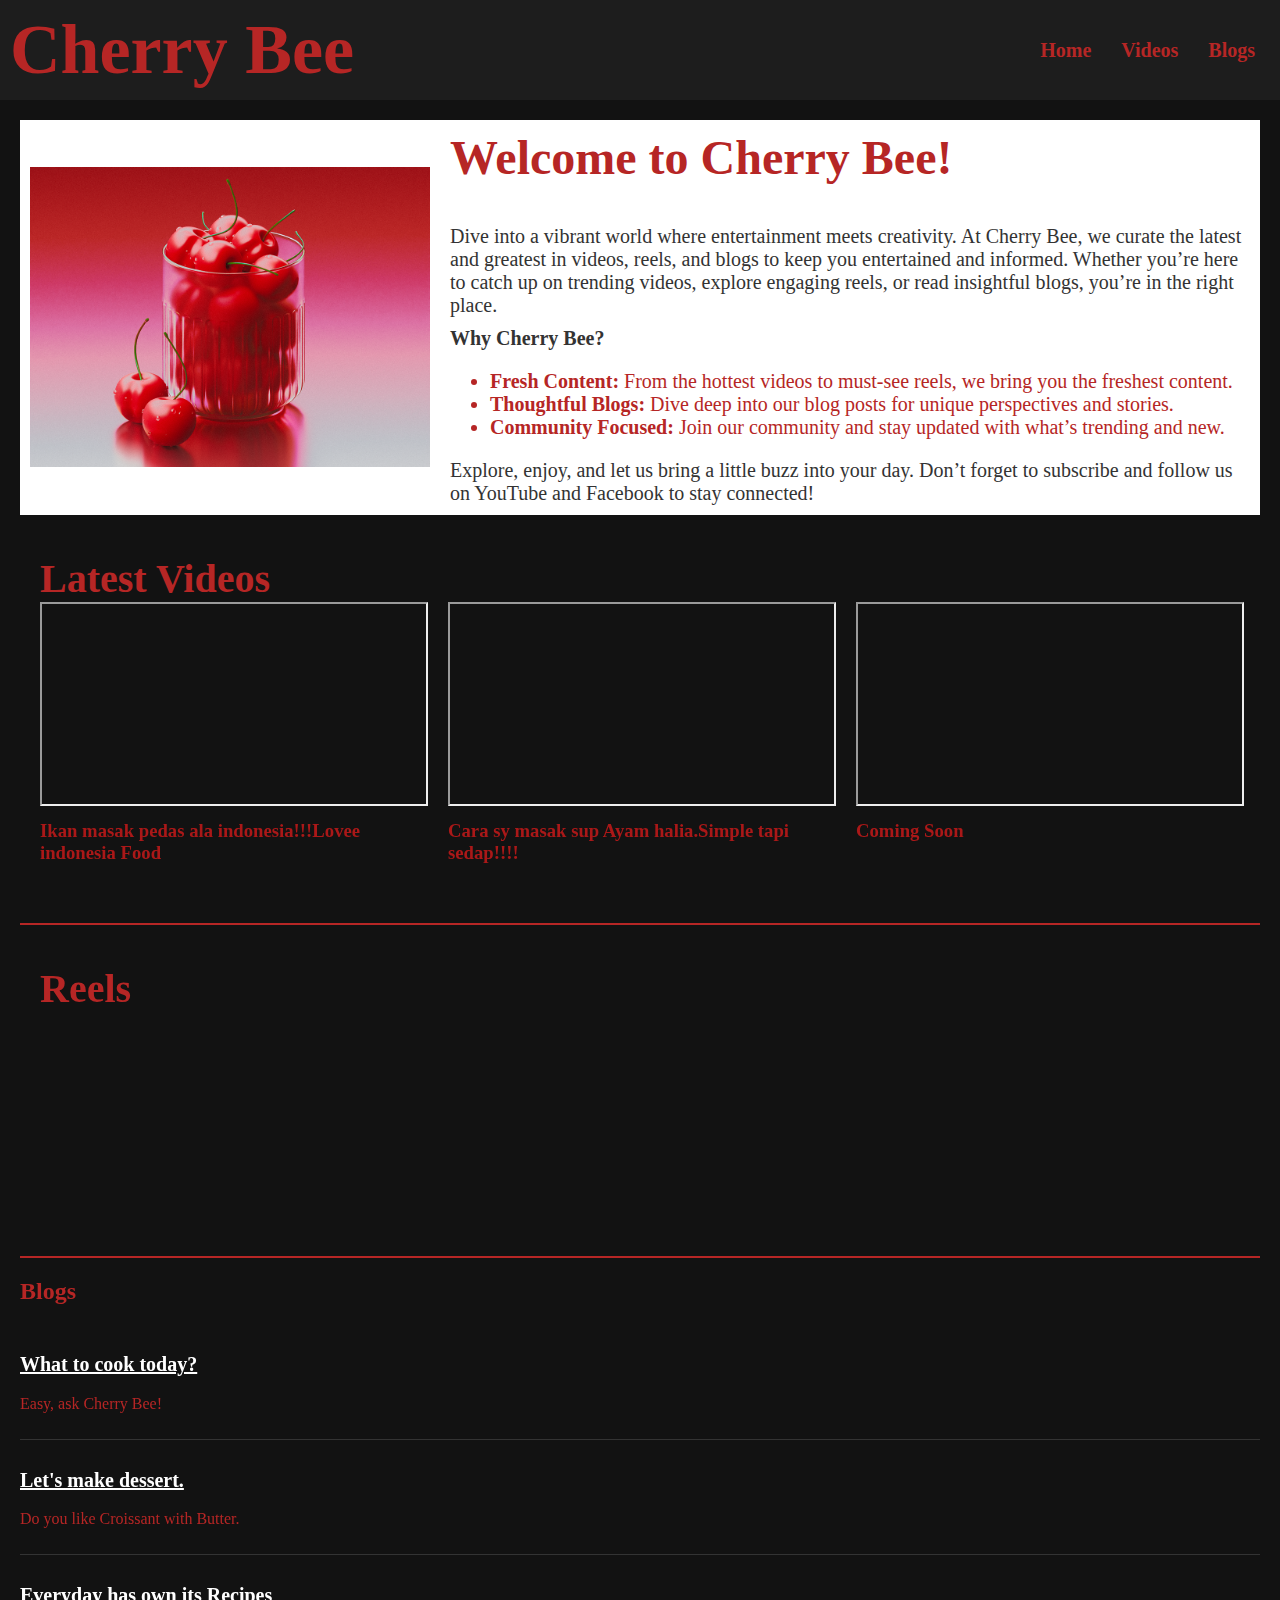
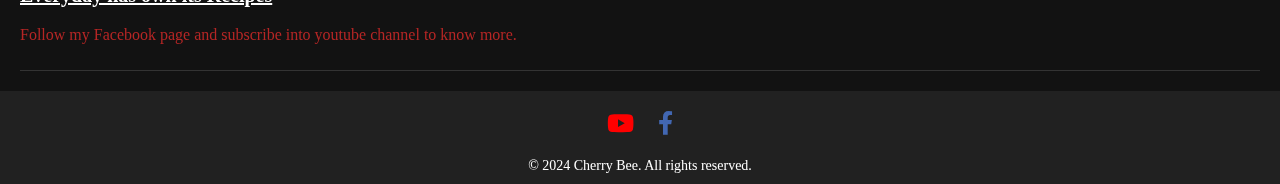
==== index.html @ 232f22ca "Initial commit" ====
<!DOCTYPE html>
<html lang="en">
<head>
    <meta charset="UTF-8">
    <meta name="viewport" content="width=device-width, initial-scale=1.0">
    <title>Cherry Bee</title>
    <link rel="stylesheet" href="styles.css">
    <link rel="stylesheet" href="https://cdnjs.cloudflare.com/ajax/libs/font-awesome/6.0.0-beta3/css/all.min.css">
</head>
<body>
    <header>
        <div class="logo">
            
            <h1>Cherry Bee</h1>
        </div>
        <nav>
            <a href="index.html">Home</a>
            <a href="videos.html">Videos</a>
            <a href="blogs.html">Blogs</a>
        </nav>
    </header>
    <main>
        <div class="cover">
            <div class="cover-image">
                <img src="cover.png" alt="Cover Image">
            </div>
            <div class="cover-text">
                <h2 class="intro-title">Welcome to Cherry Bee!</h2>
                <p class="intro-text">Dive into a vibrant world where entertainment meets creativity. At Cherry Bee, we curate the latest and greatest in videos, reels, and blogs to keep you entertained and informed. Whether you’re here to catch up on trending videos, explore engaging reels, or read insightful blogs, you’re in the right place.</p>
                <p class="intro-text"><strong>Why Cherry Bee?</strong></p>
                <ul class="intro-list">
                    <li><strong>Fresh Content:</strong> From the hottest videos to must-see reels, we bring you the freshest content.</li>
                    <li><strong>Thoughtful Blogs:</strong> Dive deep into our blog posts for unique perspectives and stories.</li>
                    <li><strong>Community Focused:</strong> Join our community and stay updated with what’s trending and new.</li>
                </ul>
                <p class="intro-text">Explore, enjoy, and let us bring a little buzz into your day. Don’t forget to subscribe and follow us on YouTube and Facebook to stay connected!</p>
                
                
            </div>
        </div>

        <div class="latest-videos">
            <h2>Latest Videos</h2>
            <div class="video-container">
                <div class="video-item">
                    <iframe src="https://www.youtube.com/embed/pCIE3uokjGs" title="Ikan masak pedas ala indonesia!!!Lovee indonesia Food" allowfullscreen></iframe>
                    <h3>Ikan masak pedas ala indonesia!!!Lovee indonesia Food</h3>
                </div>
                <div class="video-item">
                    <iframe src="https://www.youtube.com/embed/Nz4nqKxczWg" title="Cara sy masak sup Ayam halia.Simple tapi sedap!!!!" allowfullscreen></iframe>
                    <h3>Cara sy masak sup Ayam halia.Simple tapi sedap!!!!</h3>
                </div>
                <div class="video-item">
                    <iframe src="https://www.youtube.com/embed/COMING_SOON" title="Coming Soon" allowfullscreen></iframe>
                    <h3>Coming Soon</h3>
                </div>
            </div>
        </div>

        <hr class="section-divider"> <!-- Line break -->

        <div class="reels">
            <h2>Reels</h2>
            <div class="reel-container">
                <div class="reel-item">
                    <iframe src="https://www.facebook.com/plugins/video.php?href=https://www.facebook.com/reel/1314413282854230/?s=fb_shorts_tab&stack_idx=0&show_text=0&width=560" width="560" height="400" style="border:none;overflow:hidden" scrolling="no" frameborder="0" allowfullscreen allow="autoplay; clipboard-write; encrypted-media; picture-in-picture; web-share"></iframe>
                </div>
                <div class="reel-item">
                    <iframe src="https://www.facebook.com/plugins/video.php?href=https://www.facebook.com/reel/2141192196256212/?s=fb_shorts_tab&stack_idx=0&show_text=0&width=560" width="560" height="400" style="border:none;overflow:hidden" scrolling="no" frameborder="0" allowfullscreen allow="autoplay; clipboard-write; encrypted-media; picture-in-picture; web-share"></iframe>
                </div>
                <div class="reel-item">
                    <iframe src="https://www.facebook.com/plugins/video.php?href=https://www.facebook.com/reel/870931461584696/?s=fb_shorts_tab&stack_idx=0&show_text=0&width=560" width="560" height="400" style="border:none;overflow:hidden" scrolling="no" frameborder="0" allowfullscreen allow="autoplay; clipboard-write; encrypted-media; picture-in-picture; web-share"></iframe>
                </div>
            
                
            </div>
        </div>

        <hr class="section-divider"> <!-- Line break -->

        <div class="blogs">
            <h2>Blogs</h2>
            <div class="blog-preview">
                <div class="blog-post">
                    <h3><a href="#">What to cook today?</a></h3>
                    <p>Easy, ask Cherry Bee!</p>
                </div>
                <div class="blog-post">
                    <h3><a href="#">Let's make dessert.</a></h3>
                    <p>Do you like Croissant with Butter.</p>
                </div>
                <div class="blog-post">
                    <h3><a href="#">Everyday has own its Recipes</a></h3>
                    <p>Follow my Facebook page and subscribe into youtube channel to know more.</p>
                </div>
            </div>
        </div>
    </main>
    <footer>
        
        <footer>
            <a href="https://www.youtube.com/@cherrybee-92" target="_blank" class="footer-icon youtube-icon">
                <i class="fab fa-youtube"></i>
            </a>
            <a href="https://www.facebook.com/MilkTea1292" target="_blank" class="footer-icon facebook-icon">
                <i class="fab fa-facebook-f"></i>
            </a>
        </footer>
        <p>&copy; 2024 Cherry Bee. All rights reserved.</p>
</body>
</html>
---- styles.css ----
body {
    /*font-family: Arial, Helvetica, sans-serif; /* Fallback fonts: Arial, Helvetica, and sans-serif */
    font-family: 'Dancing Script', cursive; /* Apply the Dancing Script font */
    background-color: #121212;
    color: #B62625 ;
    margin: 0;
    padding: 0;
}

header {
    background-color: #1d1d1d; /* Dark background color for the header */
    padding: 10px;
    display: flex;
    align-items: center;
    justify-content: space-between; /* Space between logo and navigation */
}

header .logo {
    display: flex;
    align-items: center;
}

header .logo img {
    height: 100px; /* Adjust height as needed */
    margin-right: 10px; /* Space between logo and text */
}

header .logo h1 {
    font-family: 'Dancing Script', cursive; /* Apply the Dancing Script font */
    font-size: 70px; /* Adjust font size as needed */
    font-weight: bold; /* Make the text bold */
    margin: 0;
    color: #B62625 ; /* Dark red color */
}

header nav {
    display: flex;
    align-items: center;
    justify-content: flex-end; /* Align navigation to the right */
}

header nav a {
    color: #B62625 ; /* Dark red color for links */
    text-decoration: none;
    margin: 0 15px; /* Adjust margin for spacing */
    font-size: 20px; /* Increase font size for navigation links */
    font-weight: bold; /* Make the text bold */
}

header nav a:hover {
    text-decoration: underline; /* Underline on hover for better user interaction */
}

main {
    padding: 20px;
}

.cover {
    display: flex;
    align-items: center; /* Center align items vertically */
    padding: 10px;
    background-color: #ffffffff; /* Optional: background color for cover section */
    margin-bottom: 20px; /* Space below the cover section */
}

.cover-image {
    flex: 1; /* Allow the image container to take up 1 part of the space */
}

.cover-image img {
    width: 100%;
    height: auto; /* Maintain aspect ratio */
    max-height: 400px; /* Optional: limit the height */
    object-fit: cover; /* Ensure image covers the container */
    display: block; /* Remove extra space below the image */
}

.cover-text {
    flex: 2; /* Allow the text container to take up 2 parts of the space */
    padding-left: 20px; /* Space between image and text */
}

.cover-text h2 {
    margin-top: 0;
    color: #B62625 ; /* Dark red color */
}

.cover-text p {
    margin: 10px 0 0;
    color: #333; /* Dark text color for readability */
}

.latest-videos {
    padding: 20px;
}

.latest-videos h2 {
    font-family: 'Dancing Script', cursive; /* Apply the Dancing Script font */
    font-size: 40px; /* Adjust font size as needed */
    font-weight: bold; /* Make the text bold */
    margin: 0;
    color: #B62625; /* Dark red color */
}

.video-container {
    display: flex;
    justify-content: space-between; /* Distribute space between videos */
    flex-wrap: wrap; /* Allow wrapping to the next line if necessary */
    gap: 20px; /* Space between video items */
}

.video-item {
    flex: 1;
    min-width: 300px; /* Minimum width of each video item */
    max-width: 32%; /* Max width to fit three items in a row */
    box-sizing: border-box;
}

.video-item iframe {
    width: 100%; /* Full width of video item */
    height: 200px; /* Fixed height for the video */
}

.video-item h3 {
    margin-top: 10px;
    color: #aa1818; /* Dark red color for video titles */
}

.video-item .description a {
    color: #e53935; /* Dark red color for links */
    text-decoration: none; /* Remove underline from links */
}

.video-item .description a:hover {
    text-decoration: underline; /* Underline on hover for better interaction */
}



.blog-preview {
    margin-top: 20px;
    font-family: 'Dancing Script', cursive; /* Apply the Dancing Script font */
    
}

.blog-post {
    border-bottom: 1px solid #333;
    padding: 10px 0;
    font-family: 'Dancing Script', cursive; /* Apply the Dancing Script font */
    
}

.blog-post h3 a {
    font-family: 'Dancing Script', cursive; /* Apply the Dancing Script font */
    font-size: 20px; /* Adjust font size as needed */
    font-weight: bold; /* Make the text bold */
    margin: 0;
    color: #ffffff ; /* Dark red color */
}

footer {
    background-color: #212121;
    padding: 10px;
    text-align: center;
}

footer a {
    color: #B62625 ;
    text-decoration: none;
    margin: 0 5px;
    
}

/* Additional styles for reels */
.section-divider {
    border: none;
    border-top: 2px solid #B62625 ; /* Dark red color for the line */
    margin: 20px 0; /* Space above and below the line */
}

.reels {
    padding: 20px;
}

.reels h2 {
    font-family: 'Dancing Script', cursive; /* Apply the Dancing Script font */
    font-size: 40px; /* Adjust font size as needed */
    font-weight: bold; /* Make the text bold */
    margin: 0;
    color: #B62625 ; /* Dark red color */
}

.reel-container {
    display: grid;
    grid-template-columns: repeat(3, 1fr); /* Three equal columns */
    gap: 20px; /* Space between reel items */
}

.reel-item {
    box-sizing: border-box;
}

.reel-item iframe {
    width: 100%; /* Full width of reel item */
    height: 170; /* Maintain original aspect ratio */
}
footer {
    background-color: #212121;
    padding: 20px;
    text-align: center;
    color: #ffffff;
}

footer a {
    color: #25b67a ; /* Dark red color for icons */
    text-decoration: none;
    margin: 0 10px;
    font-size: 24px; /* Adjust size as needed */
}

footer a:hover {
    color: #B62625; /* Change color on hover */
}

.footer-icon {
    display: inline-block;
    margin: 0 10px;
}

footer p {
    margin: 10px 0 0;
    font-size: 14px; /* Adjust size as needed */
}
@import url('https://fonts.googleapis.com/css2?family=Dancing+Script:wght@400;700&display=swap');

.intro-title {
    font-family: 'Dancing Script', cursive;
    font-size: 48px; /* Adjust size as needed */
    color: #B62625; /* Dark red color */
    margin-top: 0;
}

.intro-text {
    font-family: 'Dancing Script', cursive;
    font-size: 20px; /* Adjust size as needed */
    color: #ffffff; /* White color for readability */
}

.intro-list {
    font-family: 'Dancing Script', cursive;
    font-size: 20px; /* Adjust size as needed */
    color: #B62625; /* White color for readability */
}





.youtube-videos,
.reels {
    padding: 20px;
}

.youtube-videos h2,
.reels h2 {
    color: #B62625 ; /* Dark red color for section heading */
}

.video-container,
.reel-container {
    display: flex;
    flex-wrap: wrap; /* Allow wrapping to the next line if necessary */
    gap: 20px; /* Space between video items */
}

.video-item,
.reel-item {
    flex: 1;
    min-width: 300px; /* Minimum width of each video item */
    max-width: 32%; /* Max width to fit three items in a row */
    box-sizing: border-box;
}

.video-item iframe,
.reel-item iframe {
    width: 100%; /* Full width of video item */
    height: 200px; /* Fixed height for the video */
}

hr.section-divider {
    border: none;
    border-top: 2px solid #B62625 ; /* Dark red color for the line */
    margin: 20px 0; /* Space above and below the line */
}
.footer-icon {
    text-decoration: none;
    margin: 0 10px; /* Adjust spacing between icons */
    font-size: 24px; /* Adjust size as needed */
}

.youtube-icon i {
    color: #FF0000; /* YouTube red */
}

.facebook-icon i {
    color: #4267B2; /* Facebook blue */
}

/* Additional styling to align icons */
footer {
    background-color: #212121;
    padding: 10px;
    text-align: center;
    color: #ffffff; /* White color for text */
}

footer p {
    margin: 10px 0 0;
}
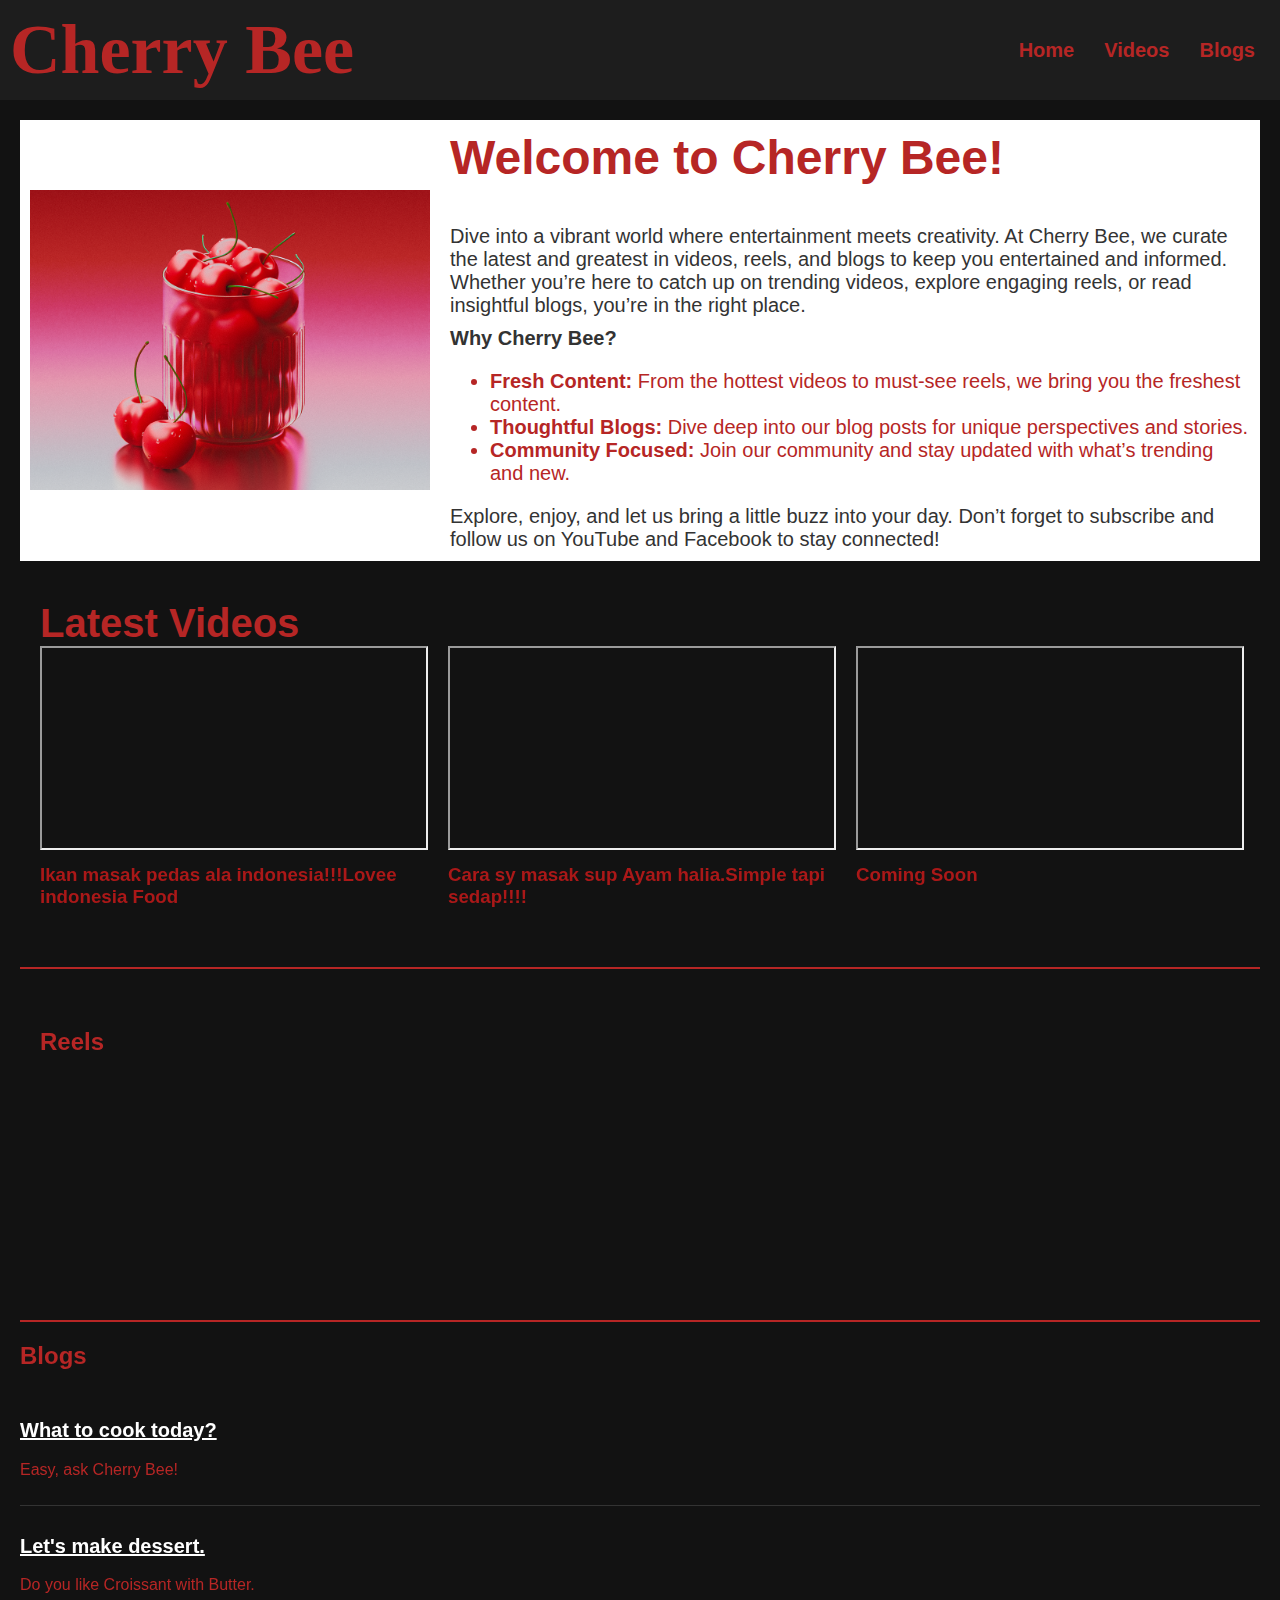
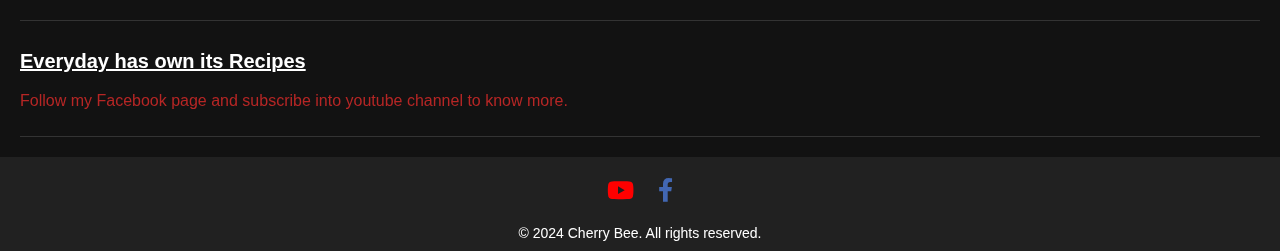
==== commit a8e075b8: "Update index.html" ====
--- a/index.html
+++ b/index.html
@@ -1,6 +1,8 @@
 <!DOCTYPE html>
 <html lang="en">
 <head>
+    <link rel="icon" href="logo.jpg" type="image/x-icon">
+    <link rel="shortcut icon" href="logo.jpg" type="image/x-icon">
     <meta charset="UTF-8">
     <meta name="viewport" content="width=device-width, initial-scale=1.0">
     <title>Cherry Bee</title>
@@ -22,7 +24,7 @@
     <main>
         <div class="cover">
             <div class="cover-image">
-                <img src="cover.png" alt="Cover Image">
+                <img src="cover.png" alt="Cherry Bee Logo">
             </div>
             <div class="cover-text">
                 <h2 class="intro-title">Welcome to Cherry Bee!</h2>
--- a/styles.css
+++ b/styles.css
@@ -1,8 +1,7 @@
 body {
-    /*font-family: Arial, Helvetica, sans-serif; /* Fallback fonts: Arial, Helvetica, and sans-serif */
-    font-family: 'Dancing Script', cursive; /* Apply the Dancing Script font */
+    font-family: sans-serif; /* Apply the sans-serif font family */
     background-color: #121212;
-    color: #B62625 ;
+    color: #B62625;
     margin: 0;
     padding: 0;
 }
@@ -30,7 +29,7 @@
     font-size: 70px; /* Adjust font size as needed */
     font-weight: bold; /* Make the text bold */
     margin: 0;
-    color: #B62625 ; /* Dark red color */
+    color: #B62625; /* Dark red color */
 }
 
 header nav {
@@ -40,7 +39,7 @@
 }
 
 header nav a {
-    color: #B62625 ; /* Dark red color for links */
+    color: #B62625; /* Dark red color for links */
     text-decoration: none;
     margin: 0 15px; /* Adjust margin for spacing */
     font-size: 20px; /* Increase font size for navigation links */
@@ -82,7 +81,7 @@
 
 .cover-text h2 {
     margin-top: 0;
-    color: #B62625 ; /* Dark red color */
+    color: #B62625; /* Dark red color */
 }
 
 .cover-text p {
@@ -95,7 +94,7 @@
 }
 
 .latest-videos h2 {
-    font-family: 'Dancing Script', cursive; /* Apply the Dancing Script font */
+    font-family: sans-serif; /* Apply the Dancing Script font */
     font-size: 40px; /* Adjust font size as needed */
     font-weight: bold; /* Make the text bold */
     margin: 0;
@@ -135,75 +134,25 @@
     text-decoration: underline; /* Underline on hover for better interaction */
 }
 
-
-
 .blog-preview {
     margin-top: 20px;
-    font-family: 'Dancing Script', cursive; /* Apply the Dancing Script font */
-    
+    font-family: sans-serif; /* Apply the Dancing Script font */
 }
 
 .blog-post {
     border-bottom: 1px solid #333;
     padding: 10px 0;
-    font-family: 'Dancing Script', cursive; /* Apply the Dancing Script font */
-    
+    font-family: sans-serif; /* Apply the Dancing Script font */
 }
 
 .blog-post h3 a {
-    font-family: 'Dancing Script', cursive; /* Apply the Dancing Script font */
+    font-family: sans-serif; /* Apply the Dancing Script font */
     font-size: 20px; /* Adjust font size as needed */
     font-weight: bold; /* Make the text bold */
     margin: 0;
-    color: #ffffff ; /* Dark red color */
-}
-
-footer {
-    background-color: #212121;
-    padding: 10px;
-    text-align: center;
-}
-
-footer a {
-    color: #B62625 ;
-    text-decoration: none;
-    margin: 0 5px;
-    
-}
-
-/* Additional styles for reels */
-.section-divider {
-    border: none;
-    border-top: 2px solid #B62625 ; /* Dark red color for the line */
-    margin: 20px 0; /* Space above and below the line */
-}
-
-.reels {
-    padding: 20px;
-}
-
-.reels h2 {
-    font-family: 'Dancing Script', cursive; /* Apply the Dancing Script font */
-    font-size: 40px; /* Adjust font size as needed */
-    font-weight: bold; /* Make the text bold */
-    margin: 0;
-    color: #B62625 ; /* Dark red color */
-}
-
-.reel-container {
-    display: grid;
-    grid-template-columns: repeat(3, 1fr); /* Three equal columns */
-    gap: 20px; /* Space between reel items */
-}
-
-.reel-item {
-    box-sizing: border-box;
-}
-
-.reel-item iframe {
-    width: 100%; /* Full width of reel item */
-    height: 170; /* Maintain original aspect ratio */
-}
+    color: #ffffff; /* Dark red color */
+}
+
 footer {
     background-color: #212121;
     padding: 20px;
@@ -212,7 +161,7 @@
 }
 
 footer a {
-    color: #25b67a ; /* Dark red color for icons */
+    color: #B62625;
     text-decoration: none;
     margin: 0 10px;
     font-size: 24px; /* Adjust size as needed */
@@ -231,30 +180,27 @@
     margin: 10px 0 0;
     font-size: 14px; /* Adjust size as needed */
 }
+
 @import url('https://fonts.googleapis.com/css2?family=Dancing+Script:wght@400;700&display=swap');
 
 .intro-title {
-    font-family: 'Dancing Script', cursive;
+    font-family: sans-serif;
     font-size: 48px; /* Adjust size as needed */
     color: #B62625; /* Dark red color */
     margin-top: 0;
 }
 
 .intro-text {
-    font-family: 'Dancing Script', cursive;
+    font-family: sans-serif;
     font-size: 20px; /* Adjust size as needed */
     color: #ffffff; /* White color for readability */
 }
 
 .intro-list {
-    font-family: 'Dancing Script', cursive;
+    font-family: sans-serif;
     font-size: 20px; /* Adjust size as needed */
-    color: #B62625; /* White color for readability */
-}
-
-
-
-
+    color: #B62625; /* Dark red color */
+}
 
 .youtube-videos,
 .reels {
@@ -263,7 +209,7 @@
 
 .youtube-videos h2,
 .reels h2 {
-    color: #B62625 ; /* Dark red color for section heading */
+    color: #B62625; /* Dark red color for section heading */
 }
 
 .video-container,
@@ -289,9 +235,10 @@
 
 hr.section-divider {
     border: none;
-    border-top: 2px solid #B62625 ; /* Dark red color for the line */
+    border-top: 2px solid #B62625; /* Dark red color for the line */
     margin: 20px 0; /* Space above and below the line */
 }
+
 .footer-icon {
     text-decoration: none;
     margin: 0 10px; /* Adjust spacing between icons */
@@ -317,3 +264,126 @@
 footer p {
     margin: 10px 0 0;
 }
+
+
+/* Base styles for desktop (default) */
+body {
+    font-family: sans-serif;
+    background-color: #121212;
+    color: #B62625;
+    margin: 0;
+    padding: 0;
+}
+
+/* Styles for screens smaller than 768px (tablets and mobile phones) */
+@media (max-width: 768px) {
+    header {
+        flex-direction: column; /* Stack the header items vertically */
+        padding: 10px 5px; /* Adjust padding for smaller screens */
+    }
+
+    header .logo img {
+        height: 80px; /* Adjust logo height for smaller screens */
+    }
+
+    header .logo h1 {
+        font-size: 50px; /* Adjust font size for the logo */
+    }
+
+    header nav {
+        margin-top: 10px; /* Space between logo and navigation */
+    }
+
+    header nav a {
+        font-size: 16px; /* Adjust font size for navigation links */
+        margin: 5px; /* Adjust margin for spacing */
+    }
+
+    .cover {
+        flex-direction: column; /* Stack the cover section items vertically */
+        text-align: center; /* Center-align text */
+    }
+
+    .cover-image {
+        width: 100%; /* Full width for cover image */
+        margin-bottom: 10px; /* Space between image and text */
+    }
+
+    .cover-text {
+        padding-left: 0; /* Remove left padding */
+    }
+
+    .latest-videos, .reels {
+        padding: 10px; /* Adjust padding */
+    }
+
+    .video-container, .reel-container {
+        flex-direction: column; /* Stack items vertically */
+        gap: 10px; /* Adjust space between items */
+    }
+
+    .video-item, .reel-item {
+        max-width: 100%; /* Full width for each video item */
+    }
+
+    .video-item iframe, .reel-item iframe {
+        height: 150px; /* Adjust height for videos */
+    }
+
+    footer {
+        padding: 10px;
+        text-align: center;
+    }
+
+    footer a {
+        font-size: 20px; /* Adjust size for footer links */
+        margin: 0 5px;
+    }
+
+    .footer-icon {
+        font-size: 20px; /* Adjust size for footer icons */
+    }
+
+    .intro-title {
+        font-size: 36px; /* Adjust font size */
+    }
+
+    .intro-text, .intro-list {
+        font-size: 18px; /* Adjust font size */
+    }
+}
+
+/* Styles for screens smaller than 480px (mobile phones) */
+@media (max-width: 480px) {
+    header .logo h1 {
+        font-size: 40px; /* Further adjust font size for smaller screens */
+    }
+
+    header nav a {
+        font-size: 14px; /* Further adjust font size for navigation links */
+    }
+
+    .cover-text h2 {
+        font-size: 24px; /* Adjust font size for cover text */
+    }
+
+    .cover-text p {
+        font-size: 16px; /* Adjust font size for cover text */
+    }
+
+    .latest-videos h2, .reels h2 {
+        font-size: 30px; /* Adjust font size for section headings */
+    }
+
+    .video-item iframe, .reel-item iframe {
+        height: 120px; /* Further adjust height for videos */
+    }
+
+    .intro-title {
+        font-size: 28px; /* Further adjust font size */
+    }
+
+    .intro-text, .intro-list {
+        font-size: 16px; /* Further adjust font size */
+    }
+}
